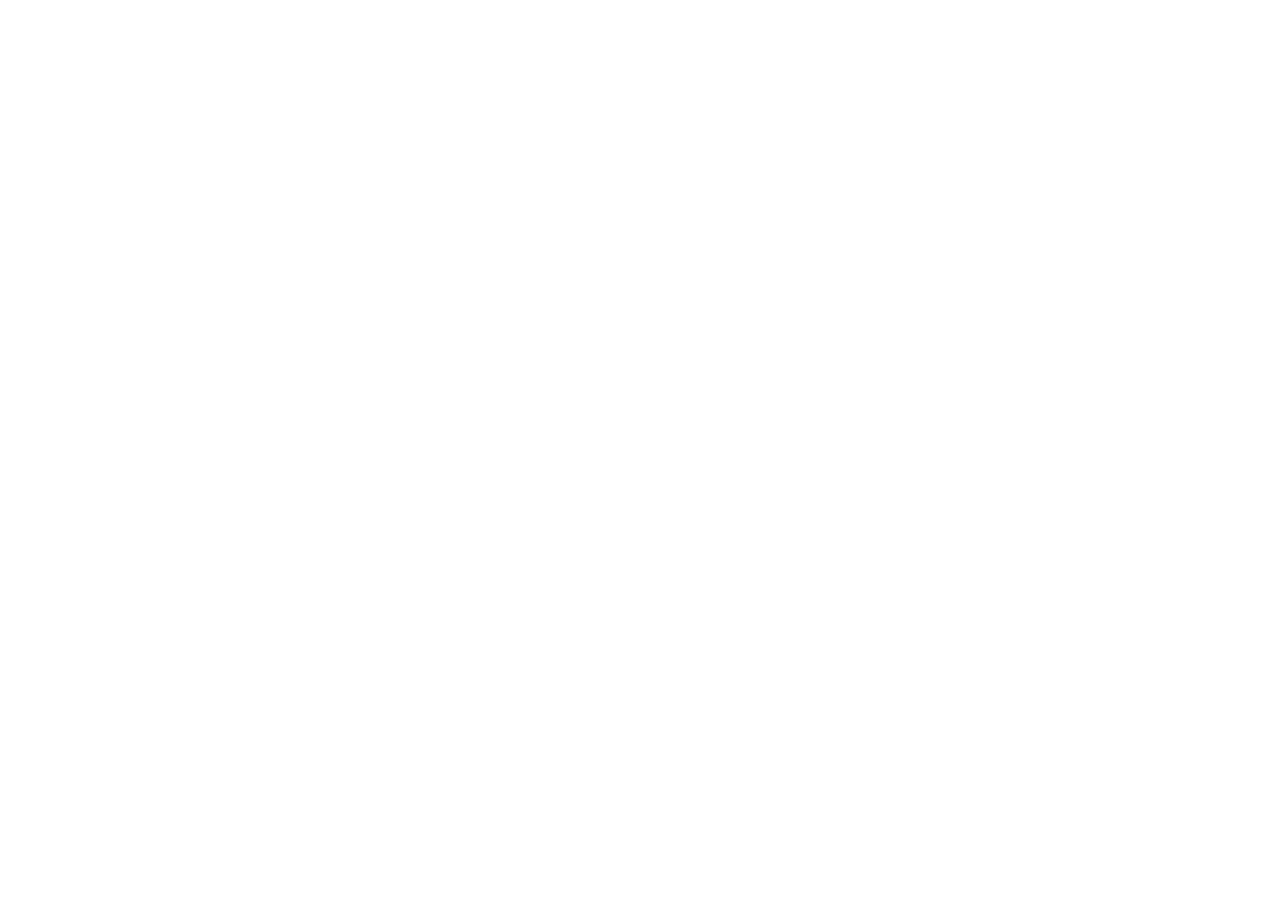
==== dragndrop/index.html @ d2f58808 "dragndrop" ====
<!DOCTYPE html>
<html lang="en">

<head>
    <meta charset="UTF-8">
    <meta name="viewport" content="width=device-width, initial-scale=1.0">
    <meta http-equiv="X-UA-Compatible" content="ie=edge">
    <title>Dragndrop</title>
</head>

<body>
    <script src="js/main.js"></script>
</body>

</html>
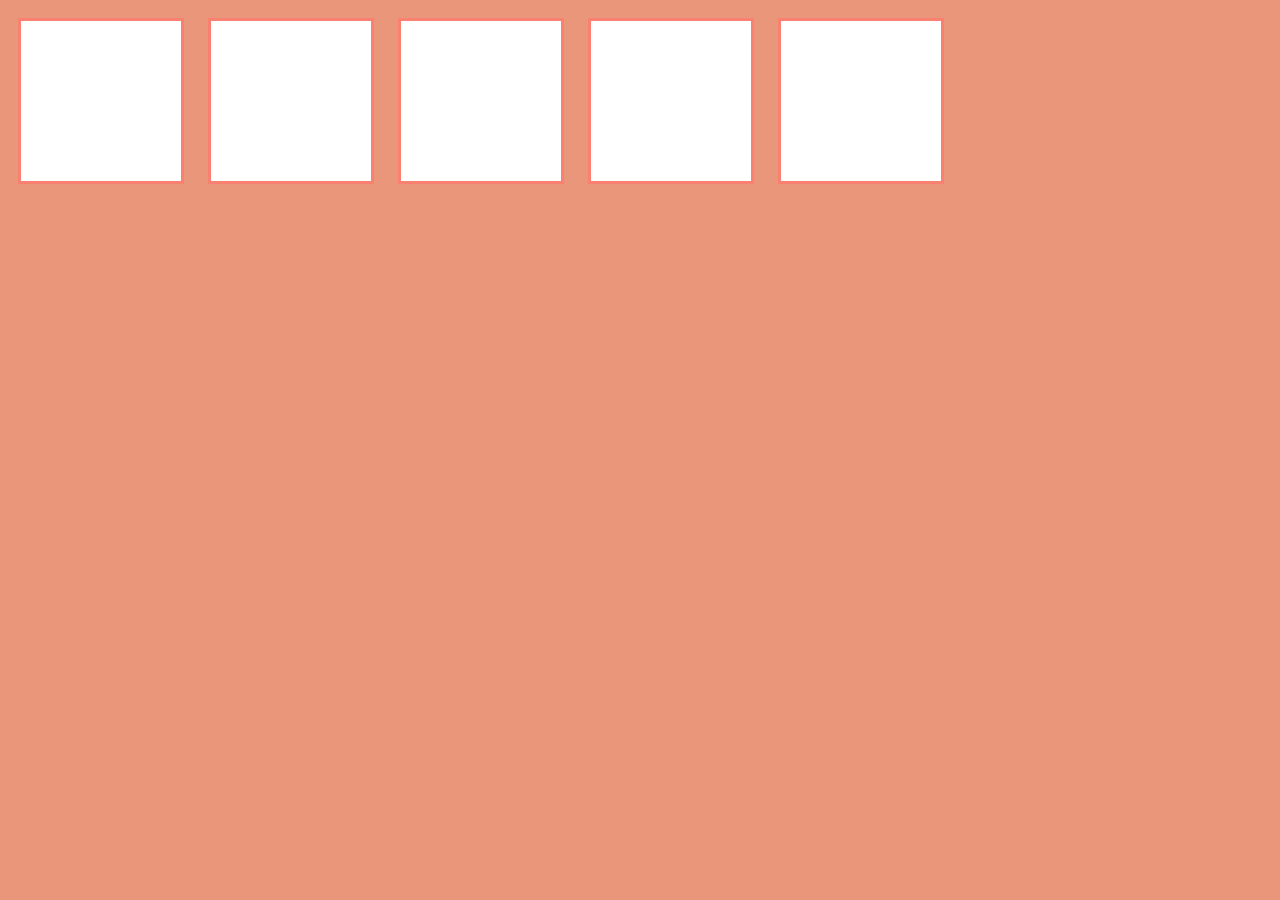
==== commit ec06a3d8: "added styles" ====
--- a/dragndrop/index.html
+++ b/dragndrop/index.html
@@ -6,9 +6,18 @@
     <meta name="viewport" content="width=device-width, initial-scale=1.0">
     <meta http-equiv="X-UA-Compatible" content="ie=edge">
     <title>Dragndrop</title>
+    <link rel="stylesheet" href="css/styles.css">
 </head>
 
 <body>
+    <div class="empty">
+        <div class="fill" draggable="true">
+        </div>
+    </div>
+    <div class="empty"></div>
+    <div class="empty"></div>
+    <div class="empty"></div>
+    <div class="empty"></div>
     <script src="js/main.js"></script>
 </body>
 
--- a/dragndrop/css/styles.css
+++ b/dragndrop/css/styles.css
@@ -0,0 +1,35 @@
+body {
+    background: darksalmon;
+}
+
+.fill {
+    background-image: url('http://source.unsplash.com/random/150x150');
+    position: relative;
+    height: 150px;
+    width: 150px;
+    top: 5px;
+    left: 5px;
+    cursor: pointer;
+}
+
+.empty {
+    display: inline-block;
+    height: 160px;
+    width: 160px;
+    margin: 10px;
+    border: 3px salmon solid;
+    background-color: white;
+}
+
+.hold {
+    border: solid #ccc 4px;
+}
+
+.hovered {
+    background: #f4f4f4;
+    border-style: dashed;
+}
+
+.invisible {
+    display: none;
+}